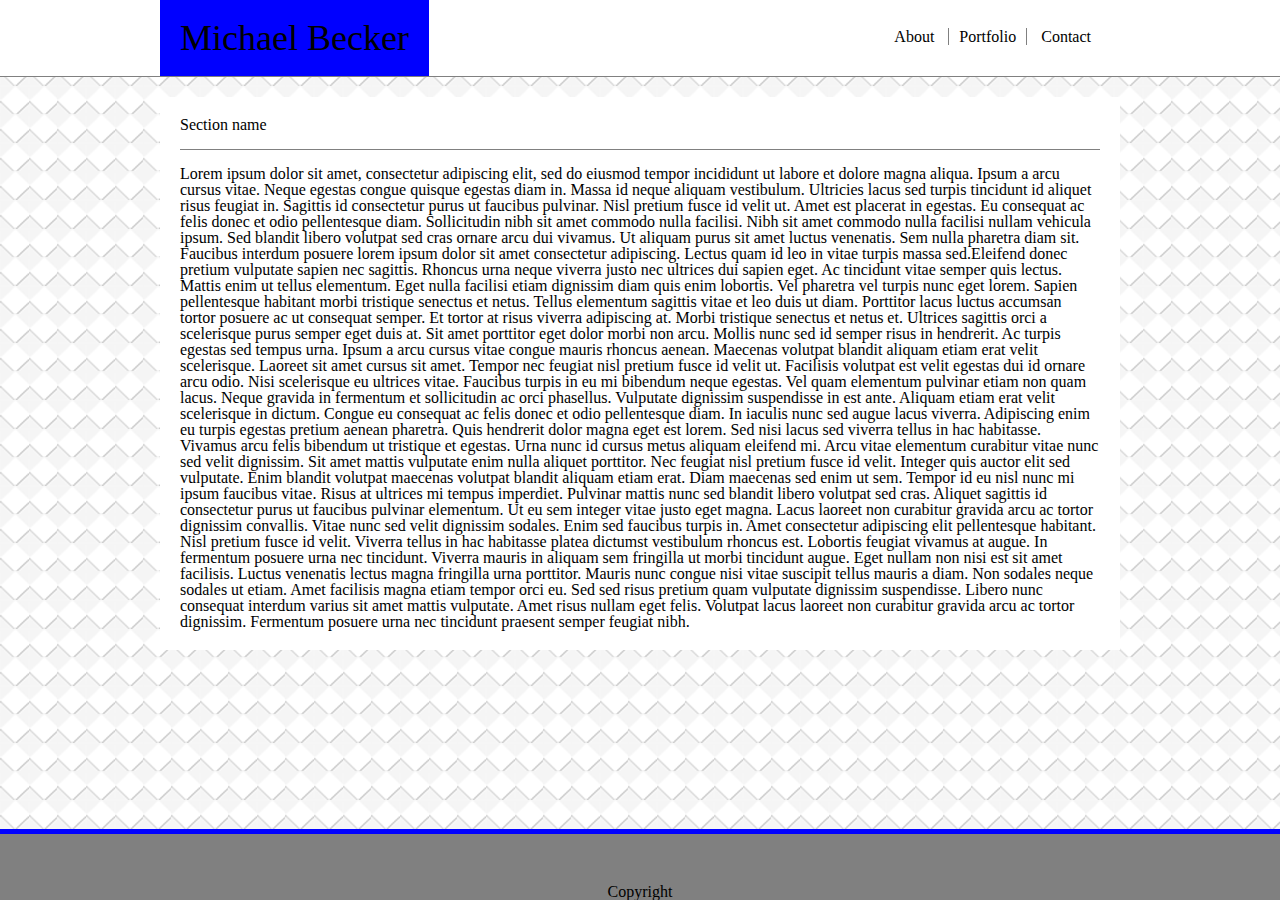
==== index.html @ 329bec31 "Added important files" ====
<!DOCTYPE html>
<html lang="en">
<head>
    <meta charset="UTF-8">
    <meta name="viewport" content="width=device-width, initial-scale=1.0">
    <meta http-equiv="X-UA-Compatible" content="ie=edge">
    <title>Michael Becker</title>
    <link rel="stylesheet" type="text/css" href="reset.css">
    <link rel="stylesheet" type="text/css" href="style.css">
</head>
<body>
    <div class="headmaster">
        <div class="headcontent">
            <h1>Michael Becker</h1>
            <ul class = "menu">
                <li class = "menu-item">About</li>
                <li class = "menu-item" id="middle-menu-item">Portfolio</li>
                <li class = "menu-item" id="final-menu-item">Contact</li>
            </ul>
        </div>
    </div>

    <div class="content">
        <h2>Section name</h2>
        <div class="lineBreak"></div>
        <section>
            Lorem ipsum dolor sit amet, consectetur adipiscing elit, sed do eiusmod tempor incididunt ut labore et dolore magna aliqua. Ipsum a arcu cursus vitae. Neque egestas congue quisque egestas diam in. Massa id neque aliquam vestibulum. Ultricies lacus sed turpis tincidunt id aliquet risus feugiat in. Sagittis id consectetur purus ut faucibus pulvinar. Nisl pretium fusce id velit ut. Amet est placerat in egestas. Eu consequat ac felis donec et odio pellentesque diam. Sollicitudin nibh sit amet commodo nulla facilisi. Nibh sit amet commodo nulla facilisi nullam vehicula ipsum. Sed blandit libero volutpat sed cras ornare arcu dui vivamus. Ut aliquam purus sit amet luctus venenatis. Sem nulla pharetra diam sit. Faucibus interdum posuere lorem ipsum dolor sit amet consectetur adipiscing. Lectus quam id leo in vitae turpis massa sed.Eleifend donec pretium vulputate sapien nec sagittis. Rhoncus urna neque viverra justo nec ultrices dui sapien eget. Ac tincidunt vitae semper quis lectus. Mattis enim ut tellus elementum. Eget nulla facilisi etiam dignissim diam quis enim lobortis. Vel pharetra vel turpis nunc eget lorem. Sapien pellentesque habitant morbi tristique senectus et netus. Tellus elementum sagittis vitae et leo duis ut diam. Porttitor lacus luctus accumsan tortor posuere ac ut consequat semper. Et tortor at risus viverra adipiscing at. Morbi tristique senectus et netus et. Ultrices sagittis orci a scelerisque purus semper eget duis at. Sit amet porttitor eget dolor morbi non arcu. Mollis nunc sed id semper risus in hendrerit.

Ac turpis egestas sed tempus urna. Ipsum a arcu cursus vitae congue mauris rhoncus aenean. Maecenas volutpat blandit aliquam etiam erat velit scelerisque. Laoreet sit amet cursus sit amet. Tempor nec feugiat nisl pretium fusce id velit ut. Facilisis volutpat est velit egestas dui id ornare arcu odio. Nisi scelerisque eu ultrices vitae. Faucibus turpis in eu mi bibendum neque egestas. Vel quam elementum pulvinar etiam non quam lacus. Neque gravida in fermentum et sollicitudin ac orci phasellus. Vulputate dignissim suspendisse in est ante. Aliquam etiam erat velit scelerisque in dictum. Congue eu consequat ac felis donec et odio pellentesque diam.

In iaculis nunc sed augue lacus viverra. Adipiscing enim eu turpis egestas pretium aenean pharetra. Quis hendrerit dolor magna eget est lorem. Sed nisi lacus sed viverra tellus in hac habitasse. Vivamus arcu felis bibendum ut tristique et egestas. Urna nunc id cursus metus aliquam eleifend mi. Arcu vitae elementum curabitur vitae nunc sed velit dignissim. Sit amet mattis vulputate enim nulla aliquet porttitor. Nec feugiat nisl pretium fusce id velit. Integer quis auctor elit sed vulputate. Enim blandit volutpat maecenas volutpat blandit aliquam etiam erat. Diam maecenas sed enim ut sem. Tempor id eu nisl nunc mi ipsum faucibus vitae. Risus at ultrices mi tempus imperdiet. Pulvinar mattis nunc sed blandit libero volutpat sed cras. Aliquet sagittis id consectetur purus ut faucibus pulvinar elementum. Ut eu sem integer vitae justo eget magna.

Lacus laoreet non curabitur gravida arcu ac tortor dignissim convallis. Vitae nunc sed velit dignissim sodales. Enim sed faucibus turpis in. Amet consectetur adipiscing elit pellentesque habitant. Nisl pretium fusce id velit. Viverra tellus in hac habitasse platea dictumst vestibulum rhoncus est. Lobortis feugiat vivamus at augue. In fermentum posuere urna nec tincidunt. Viverra mauris in aliquam sem fringilla ut morbi tincidunt augue. Eget nullam non nisi est sit amet facilisis. Luctus venenatis lectus magna fringilla urna porttitor. Mauris nunc congue nisi vitae suscipit tellus mauris a diam. Non sodales neque sodales ut etiam. Amet facilisis magna etiam tempor orci eu. Sed sed risus pretium quam vulputate dignissim suspendisse. Libero nunc consequat interdum varius sit amet mattis vulputate. Amet risus nullam eget felis. Volutpat lacus laoreet non curabitur gravida arcu ac tortor dignissim. Fermentum posuere urna nec tincidunt praesent semper feugiat nibh.
        </section>
    </div>

    <div class="footer">
        <div id="copyright">Copyright</div>
    </div>
</body>
</html>
---- style.css ----
body
{
    margin:0px;
    background-image: url(embossed-diamond.png);
}

h1
{
    font-size: 36px;
    font-family: 'Georgia', Times, 'Times New Roman', serif;
}

.headmaster
{
    height:76px;
    border-bottom: 1px solid grey;
    background-color: white;
}

.headcontent
{
    width: 960px;
    margin:auto;
}

.content
{
    width:920px;
    margin:auto;
    margin-top: 20px;
    background-color:white;
    padding:20px;

}

.footer
{
    border-top: thick solid blue;
    background-color:grey;
    position:absolute;
    bottom:0px;
    width:100%;
    padding-top:50px;
    text-align:center;
}

.copyright
{
    margin:auto;
}

.menu
{
    float:right;
    margin: 29px;
}

.menu-item
{
    display:inline;
    padding-left: 10px;
    padding-right: 10px;
}

#middle-menu-item
{
    border-left: 1px solid grey;
    border-right: 1px solid grey;
}

#final-menu-item
{
    padding-right: 0px;
}

h1
{
    background-color:blue;
    padding:20px;
    margin:0px;
    float:left;
}

section
{

}

.lineBreak
{
    width:auto;
    height:1em;
    border-bottom: grey solid 1px;
    margin-bottom: 1em;
}
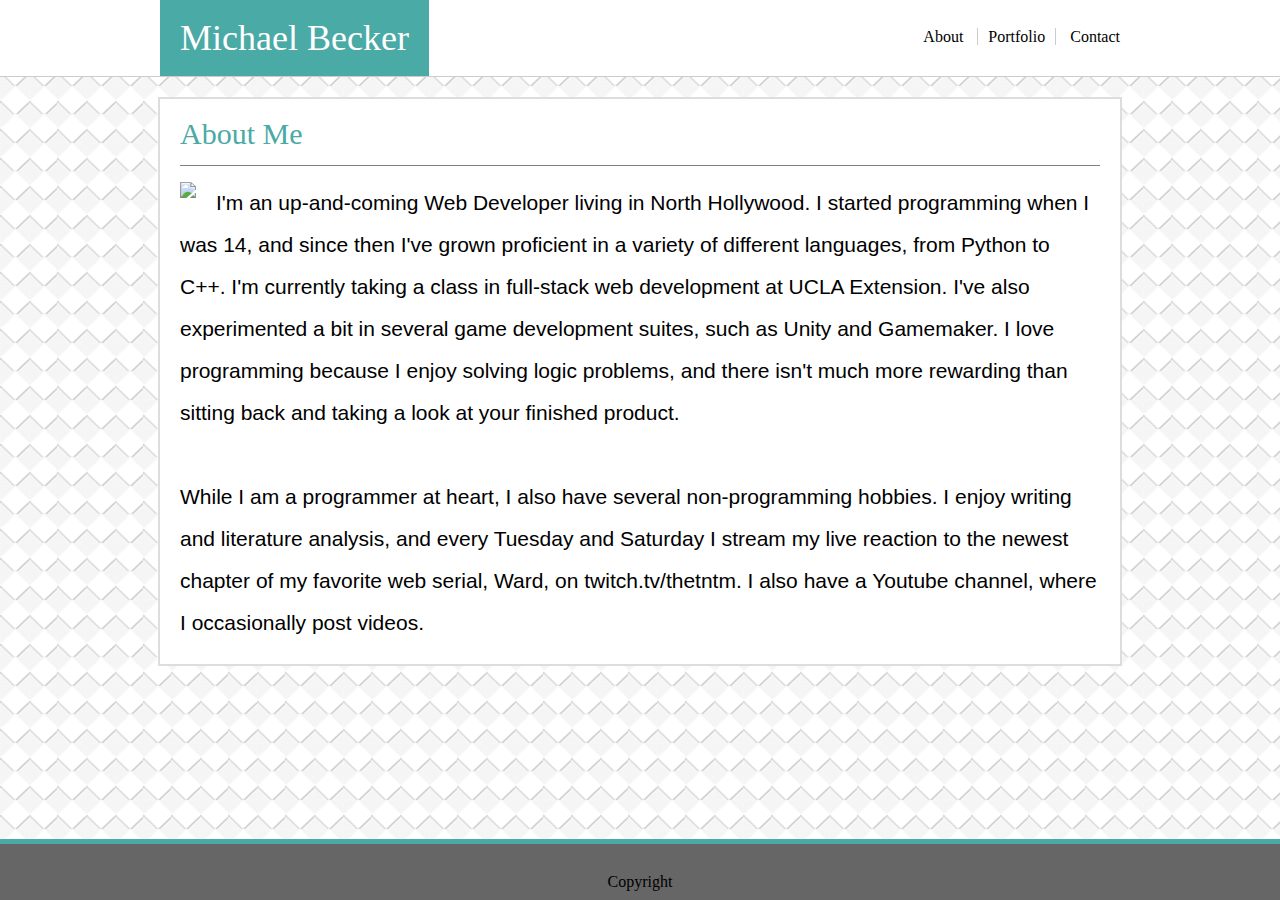
==== commit 2c00551a: "added content, as well as very small style changes" ====
--- a/index.html
+++ b/index.html
@@ -19,18 +19,17 @@
             </ul>
         </div>
     </div>
-
     <div class="content">
-        <h2>Section name</h2>
-        <div class="lineBreak"></div>
+        <h2>About Me</h2>
+        <div class="sectionBreak"></div>
         <section>
-            Lorem ipsum dolor sit amet, consectetur adipiscing elit, sed do eiusmod tempor incididunt ut labore et dolore magna aliqua. Ipsum a arcu cursus vitae. Neque egestas congue quisque egestas diam in. Massa id neque aliquam vestibulum. Ultricies lacus sed turpis tincidunt id aliquet risus feugiat in. Sagittis id consectetur purus ut faucibus pulvinar. Nisl pretium fusce id velit ut. Amet est placerat in egestas. Eu consequat ac felis donec et odio pellentesque diam. Sollicitudin nibh sit amet commodo nulla facilisi. Nibh sit amet commodo nulla facilisi nullam vehicula ipsum. Sed blandit libero volutpat sed cras ornare arcu dui vivamus. Ut aliquam purus sit amet luctus venenatis. Sem nulla pharetra diam sit. Faucibus interdum posuere lorem ipsum dolor sit amet consectetur adipiscing. Lectus quam id leo in vitae turpis massa sed.Eleifend donec pretium vulputate sapien nec sagittis. Rhoncus urna neque viverra justo nec ultrices dui sapien eget. Ac tincidunt vitae semper quis lectus. Mattis enim ut tellus elementum. Eget nulla facilisi etiam dignissim diam quis enim lobortis. Vel pharetra vel turpis nunc eget lorem. Sapien pellentesque habitant morbi tristique senectus et netus. Tellus elementum sagittis vitae et leo duis ut diam. Porttitor lacus luctus accumsan tortor posuere ac ut consequat semper. Et tortor at risus viverra adipiscing at. Morbi tristique senectus et netus et. Ultrices sagittis orci a scelerisque purus semper eget duis at. Sit amet porttitor eget dolor morbi non arcu. Mollis nunc sed id semper risus in hendrerit.
-
-Ac turpis egestas sed tempus urna. Ipsum a arcu cursus vitae congue mauris rhoncus aenean. Maecenas volutpat blandit aliquam etiam erat velit scelerisque. Laoreet sit amet cursus sit amet. Tempor nec feugiat nisl pretium fusce id velit ut. Facilisis volutpat est velit egestas dui id ornare arcu odio. Nisi scelerisque eu ultrices vitae. Faucibus turpis in eu mi bibendum neque egestas. Vel quam elementum pulvinar etiam non quam lacus. Neque gravida in fermentum et sollicitudin ac orci phasellus. Vulputate dignissim suspendisse in est ante. Aliquam etiam erat velit scelerisque in dictum. Congue eu consequat ac felis donec et odio pellentesque diam.
-
-In iaculis nunc sed augue lacus viverra. Adipiscing enim eu turpis egestas pretium aenean pharetra. Quis hendrerit dolor magna eget est lorem. Sed nisi lacus sed viverra tellus in hac habitasse. Vivamus arcu felis bibendum ut tristique et egestas. Urna nunc id cursus metus aliquam eleifend mi. Arcu vitae elementum curabitur vitae nunc sed velit dignissim. Sit amet mattis vulputate enim nulla aliquet porttitor. Nec feugiat nisl pretium fusce id velit. Integer quis auctor elit sed vulputate. Enim blandit volutpat maecenas volutpat blandit aliquam etiam erat. Diam maecenas sed enim ut sem. Tempor id eu nisl nunc mi ipsum faucibus vitae. Risus at ultrices mi tempus imperdiet. Pulvinar mattis nunc sed blandit libero volutpat sed cras. Aliquet sagittis id consectetur purus ut faucibus pulvinar elementum. Ut eu sem integer vitae justo eget magna.
-
-Lacus laoreet non curabitur gravida arcu ac tortor dignissim convallis. Vitae nunc sed velit dignissim sodales. Enim sed faucibus turpis in. Amet consectetur adipiscing elit pellentesque habitant. Nisl pretium fusce id velit. Viverra tellus in hac habitasse platea dictumst vestibulum rhoncus est. Lobortis feugiat vivamus at augue. In fermentum posuere urna nec tincidunt. Viverra mauris in aliquam sem fringilla ut morbi tincidunt augue. Eget nullam non nisi est sit amet facilisis. Luctus venenatis lectus magna fringilla urna porttitor. Mauris nunc congue nisi vitae suscipit tellus mauris a diam. Non sodales neque sodales ut etiam. Amet facilisis magna etiam tempor orci eu. Sed sed risus pretium quam vulputate dignissim suspendisse. Libero nunc consequat interdum varius sit amet mattis vulputate. Amet risus nullam eget felis. Volutpat lacus laoreet non curabitur gravida arcu ac tortor dignissim. Fermentum posuere urna nec tincidunt praesent semper feugiat nibh.
+            <img src="https://via.placeholder.com/250" id="profile">
+            <p>
+                I'm an up-and-coming Web Developer living in North Hollywood. I started programming when I was 14, and since then I've grown proficient in a variety of different languages, from Python to C++. I'm currently taking a class in full-stack web development at UCLA Extension. I've also experimented a bit in several game development suites, such as Unity and Gamemaker. I love programming because I enjoy solving logic problems, and there isn't much more rewarding than sitting back and taking a look at your finished product.
+            </p>
+            <p class = "lastLine">
+                While I am a programmer at heart, I also have several non-programming hobbies. I enjoy writing and literature analysis, and every Tuesday and Saturday I stream my live reaction to the newest chapter of my favorite web serial, Ward, on twitch.tv/thetntm. I also have a Youtube channel, where I occasionally post videos.
+            </p>
         </section>
     </div>
 
--- a/style.css
+++ b/style.css
@@ -1,20 +1,25 @@
 body
 {
     margin:0px;
-    background-image: url(embossed-diamond.png);
+    background-image: url(images/embossed-diamond.png);
 }
 
 h1
 {
     font-size: 36px;
     font-family: 'Georgia', Times, 'Times New Roman', serif;
+    background-color:#4aaaa5;
+    padding:20px;
+    margin:0px;
+    float:left;
+    color: #ffffff;
 }
 
 .headmaster
 {
     height:76px;
-    border-bottom: 1px solid grey;
-    background-color: white;
+    border-bottom: 1px solid #cccccc;
+    background-color: #ffffff;
 }
 
 .headcontent
@@ -28,19 +33,21 @@
     width:920px;
     margin:auto;
     margin-top: 20px;
-    background-color:white;
+    background-color:#ffffff;
     padding:20px;
-
+    border: solid #dddddd 2px;
+    margin-bottom: 90px;
 }
 
 .footer
 {
-    border-top: thick solid blue;
-    background-color:grey;
-    position:absolute;
+    border-top: thick solid #4aaaa5;
+    background-color:#666666;
+    position:fixed;
     bottom:0px;
     width:100%;
-    padding-top:50px;
+    padding-top:30px;
+    padding-bottom:10px;
     text-align:center;
 }
 
@@ -53,6 +60,7 @@
 {
     float:right;
     margin: 29px;
+    margin-right: 0px;
 }
 
 .menu-item
@@ -60,12 +68,13 @@
     display:inline;
     padding-left: 10px;
     padding-right: 10px;
+    font-family: 'Georgia', Times, 'Times New Roman', serif;
 }
 
 #middle-menu-item
 {
-    border-left: 1px solid grey;
-    border-right: 1px solid grey;
+    border-left: 1px solid #cccccc;
+    border-right: 1px solid #cccccc;
 }
 
 #final-menu-item
@@ -73,20 +82,37 @@
     padding-right: 0px;
 }
 
-h1
+h2
 {
-    background-color:blue;
-    padding:20px;
-    margin:0px;
-    float:left;
+    font-size: 30px;
+    color:#4aaaa5;
+    font-family: 'Georgia', Times, 'Times New Roman', serif;
 }
 
 section
 {
-
+    font-family: 'Arial', 'Helvetica Neue', Helvetica, sans-serif;
+    line-height: 2em;
+    font-size: 21px;
 }
 
-.lineBreak
+p
+{
+    margin-bottom: 2em;
+}
+
+#profile
+{
+    float:left;
+    padding-right: 20px;
+}
+
+.lastLine
+{
+    margin-bottom:0px;
+}
+
+.sectionBreak
 {
     width:auto;
     height:1em;
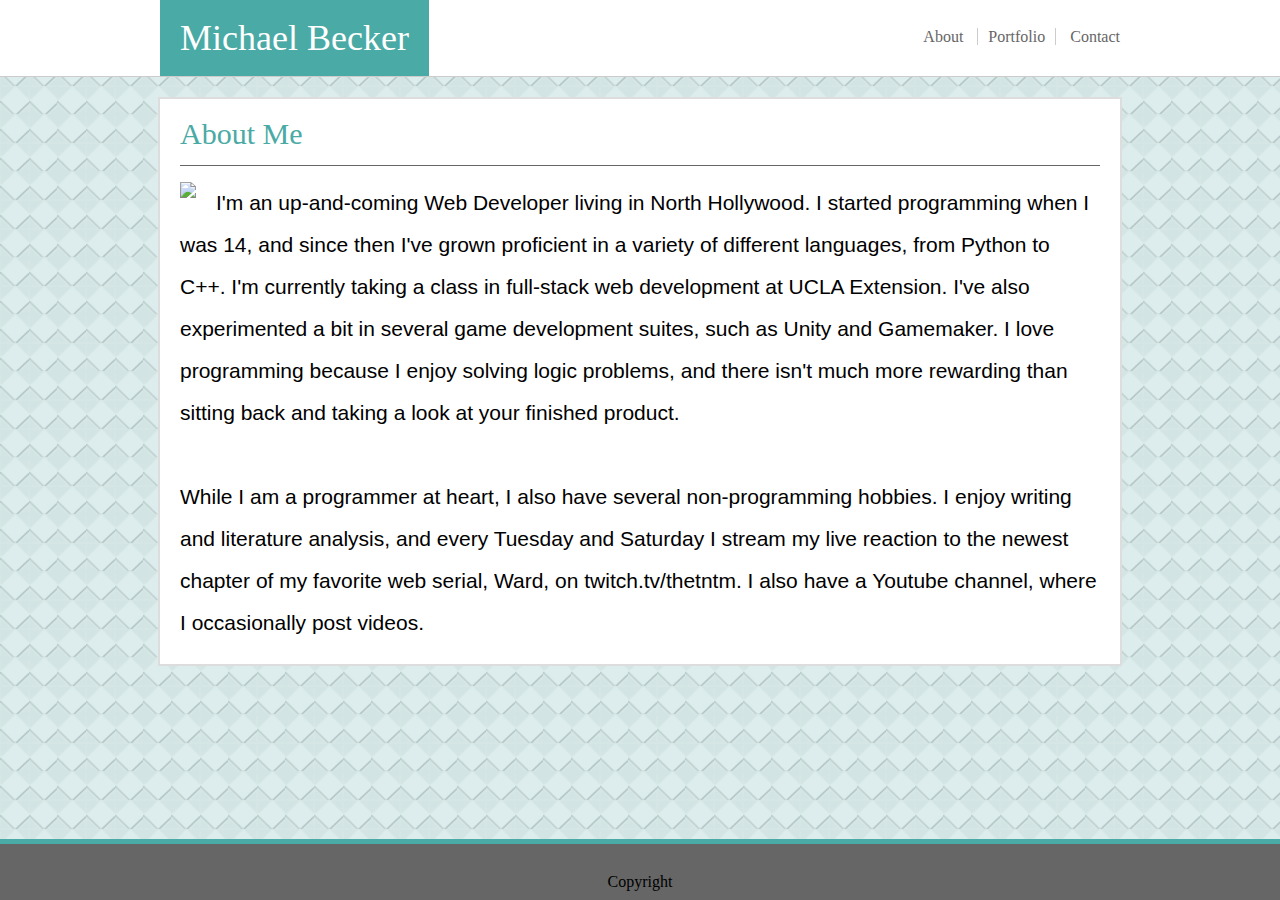
==== commit 3b0e0ee3: "Added a form and styling for the Contact page. Added links to the header, as well as the pages on th" ====
--- a/index.html
+++ b/index.html
@@ -13,9 +13,15 @@
         <div class="headcontent">
             <h1>Michael Becker</h1>
             <ul class = "menu">
-                <li class = "menu-item">About</li>
-                <li class = "menu-item" id="middle-menu-item">Portfolio</li>
-                <li class = "menu-item" id="final-menu-item">Contact</li>
+                <a href="index.html" class="unstyledLink">
+                    <li class = "menu-item">About</li>
+                </a>
+                <a href="./portfolio.html" class="unstyledLink">
+                    <li class = "menu-item" id="middle-menu-item">Portfolio</li>
+                </a>
+                <a href="./contact.html" class="unstyledLink">
+                    <li class = "menu-item" id="final-menu-item">Contact</li>
+                </a>
             </ul>
         </div>
     </div>
--- a/style.css
+++ b/style.css
@@ -69,6 +69,7 @@
     padding-left: 10px;
     padding-right: 10px;
     font-family: 'Georgia', Times, 'Times New Roman', serif;
+    color: #666666;
 }
 
 #middle-menu-item
@@ -116,6 +117,82 @@
 {
     width:auto;
     height:1em;
-    border-bottom: grey solid 1px;
+    border-bottom: #666666 solid 1px;
     margin-bottom: 1em;
+}
+
+.portItem
+{
+    margin:20px;
+    width:260px;
+    height:260px;
+    display:inline-block;
+    position: relative;
+    background-image: url(https://via.placeholder.com/260);
+}
+
+.portItemText
+{
+    background-color: #4aaaa5;
+    position:absolute;
+    bottom:40px;
+    left:0px;
+    width:260px;
+    text-align: center;
+    padding-top:20px;
+    padding-bottom:20px;
+}
+
+h3
+{
+    font-size: 26px;
+    color:#ffffff;
+    font-family: 'Georgia', Times, 'Times New Roman', serif;
+}
+
+label
+{
+    color:#666666;
+    display:block;
+    margin-bottom:0.5em;
+    font-family: 'Arial', 'Helvetica Neue', Helvetica, sans-serif;
+    font-size:18px;
+}
+
+input[type=text]
+{
+    display:block;
+    width: 896px;
+    margin-bottom:1em;
+    padding:10px;
+    font-size:18px;
+    font-family: 'Arial', 'Helvetica Neue', Helvetica, sans-serif;
+    border: #cccccc solid 1px;
+}
+
+textarea
+{
+    padding:10px;
+    display:block;
+    width: 897px;
+    resize: none;
+    height:8em;
+    margin-bottom:1em;
+    font-size: 16px;
+    font-family: 'Arial', 'Helvetica Neue', Helvetica, sans-serif;
+    border: #cccccc solid 1px;
+}
+
+input[type=submit]
+{
+    padding:10px;
+    background-color:#4aaaa5;
+    font-size:20px;
+    color:#ffffff;
+    font-family: 'Arial', 'Helvetica Neue', Helvetica, sans-serif;
+}
+
+.unstyledLink
+{
+    text-decoration: none;
 }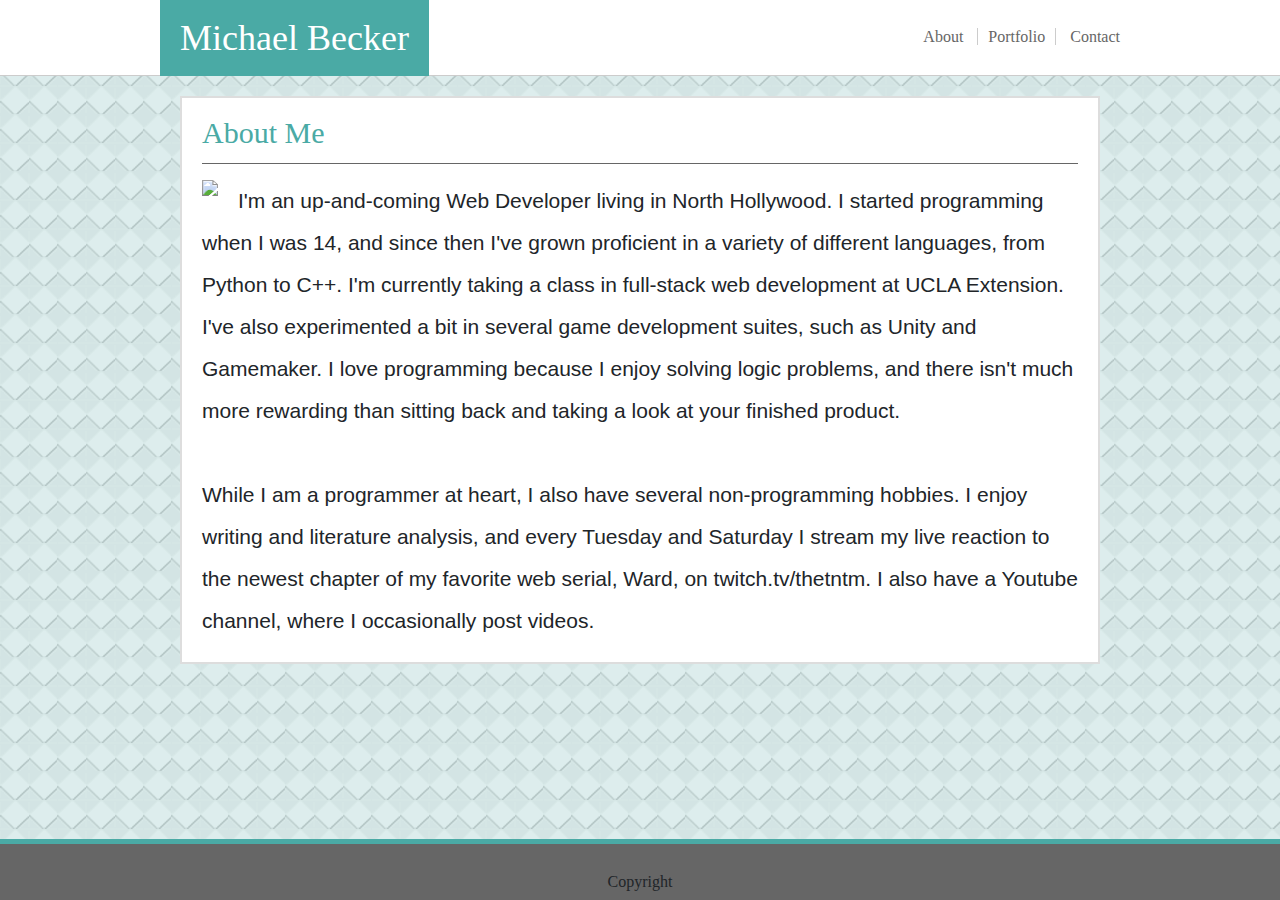
==== commit 0fe3dc0f: "made lots of changes" ====
--- a/index.html
+++ b/index.html
@@ -5,6 +5,7 @@
     <meta name="viewport" content="width=device-width, initial-scale=1.0">
     <meta http-equiv="X-UA-Compatible" content="ie=edge">
     <title>Michael Becker</title>
+    <link rel="stylesheet" href="https://stackpath.bootstrapcdn.com/bootstrap/4.4.1/css/bootstrap.min.css" integrity="sha384-Vkoo8x4CGsO3+Hhxv8T/Q5PaXtkKtu6ug5TOeNV6gBiFeWPGFN9MuhOf23Q9Ifjh" crossorigin="anonymous">
     <link rel="stylesheet" type="text/css" href="reset.css">
     <link rel="stylesheet" type="text/css" href="style.css">
 </head>
@@ -42,5 +43,9 @@
     <div class="footer">
         <div id="copyright">Copyright</div>
     </div>
+
+    <script src="https://code.jquery.com/jquery-3.4.1.slim.min.js" integrity="sha384-J6qa4849blE2+poT4WnyKhv5vZF5SrPo0iEjwBvKU7imGFAV0wwj1yYfoRSJoZ+n" crossorigin="anonymous"></script>
+    <script src="https://cdn.jsdelivr.net/npm/popper.js@1.16.0/dist/umd/popper.min.js" integrity="sha384-Q6E9RHvbIyZFJoft+2mJbHaEWldlvI9IOYy5n3zV9zzTtmI3UksdQRVvoxMfooAo" crossorigin="anonymous"></script>
+    <script src="https://stackpath.bootstrapcdn.com/bootstrap/4.4.1/js/bootstrap.min.js" integrity="sha384-wfSDF2E50Y2D1uUdj0O3uMBJnjuUD4Ih7YwaYd1iqfktj0Uod8GCExl3Og8ifwB6" crossorigin="anonymous"></script>
 </body>
 </html>--- a/style.css
+++ b/style.css
@@ -195,4 +195,9 @@
 .unstyledLink
 {
     text-decoration: none;
+}
+
+.unstyledLink:hover, .unstyledLink:focus
+{
+    text-decoration: none;
 }